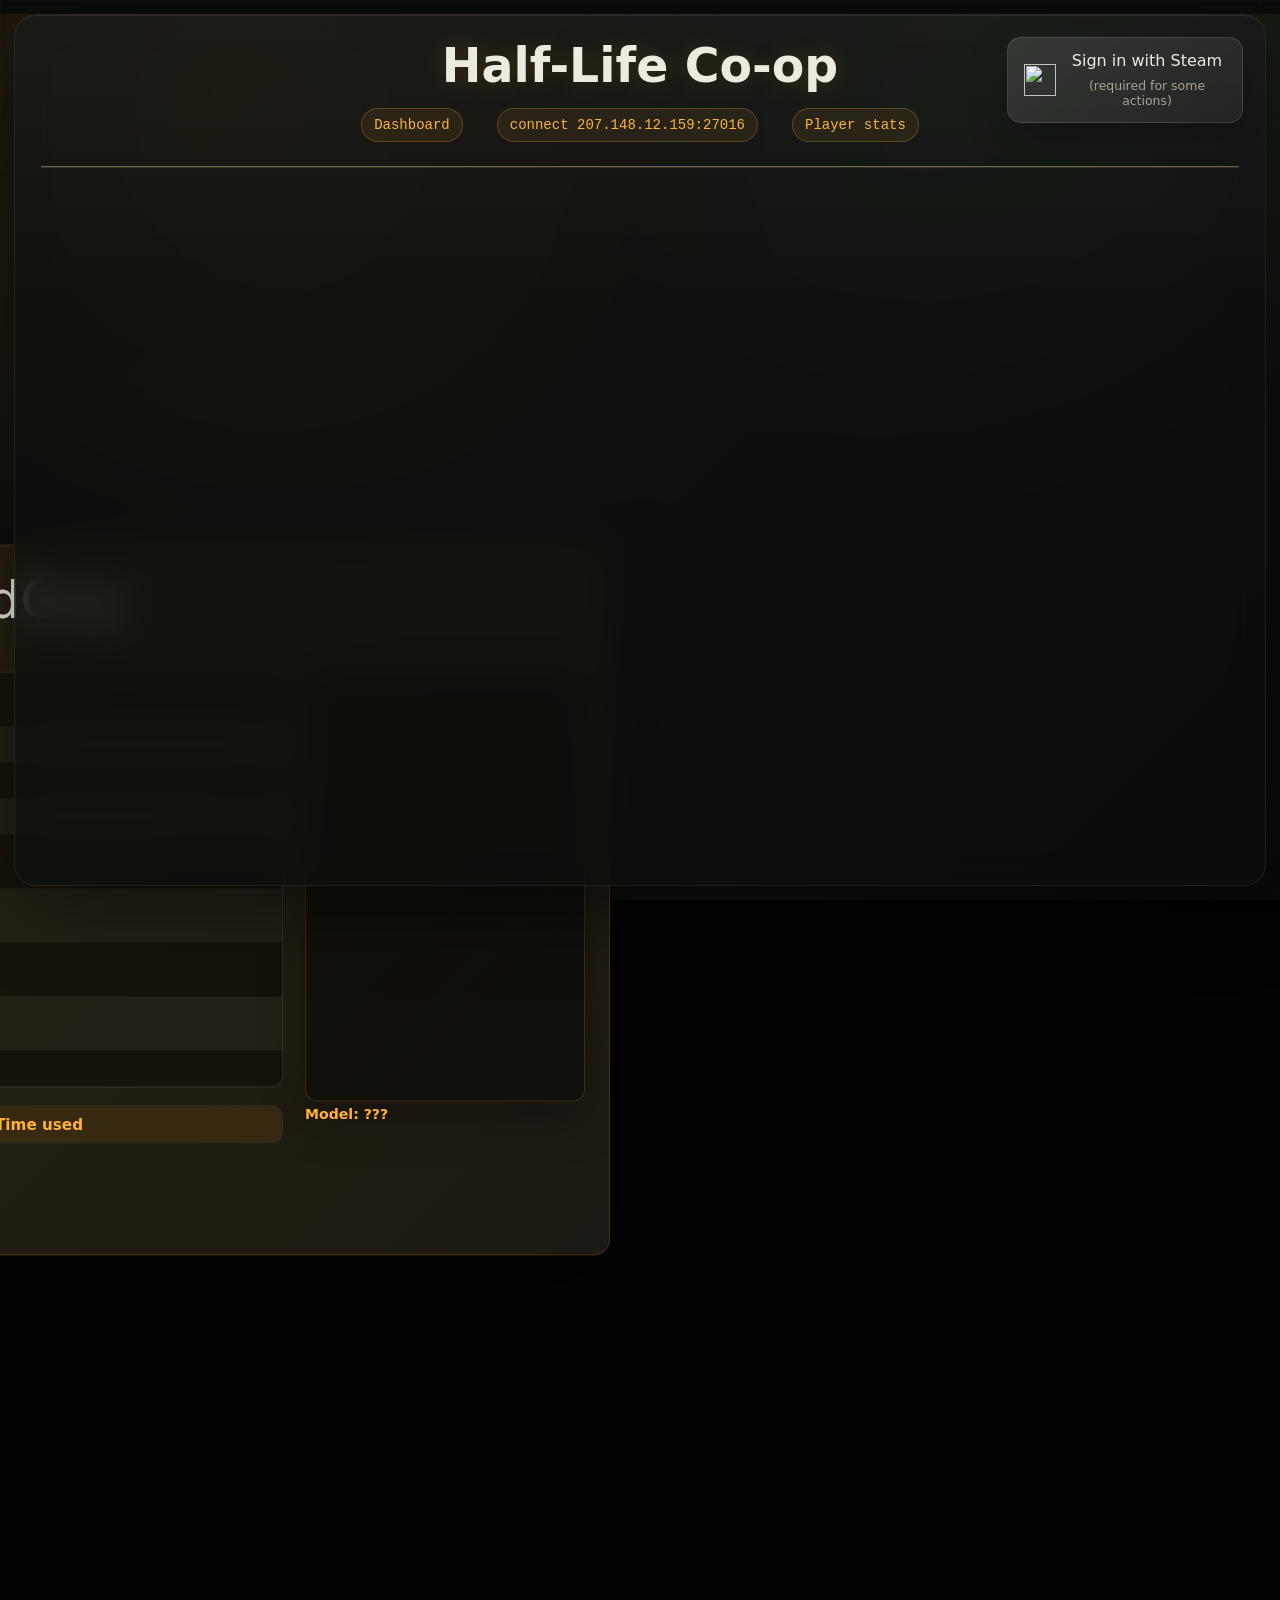
==== index.html @ 3326bbd5 "first commit" ====
<!DOCTYPE html>
<html>
	<head>
		<meta name="viewport" content="width=device-width, initial-scale=1.0">
		<link rel="shortcut icon" type="image/x-icon" href="icon/favicon.ico">
		<script type="text/javascript" src="shared.js"></script>
		<script type="text/javascript" src="mock-data.js"></script>
		<script type="text/javascript" src="hlcoop.js"></script>
		<link rel="stylesheet" href="player_profile.css">
		<style>
			html, body {
				min-height: 100%;
				height: 100%;
			}
			body {
				margin: 0;
				background: #181818;
				font-family: "Trebuchet MS", Trebuchet, Tahoma, Arial, Helvetica, sans-serif;
				color: #ddd;
			}
			
			#server_name {
				margin: 0 0;
				padding: 10px 0 0 0;
				text-align: center;
				height: 40px;
			}
			#server_link_container {
				text-align: center;
			}
			.server_link {
				display: inline-block;
				margin: 0 10px;
				color: #FFAA00;
				font-family: monospace;
				font-size: 14px;
				text-decoration: none;
			}
			.server_link:hover {
				text-decoration: underline;
			}
			.server_link:visited {
				color: #FFAA00;
			}
			
			#player_list_container {
				width: 450px;
				margin: 0 auto;
				float: left;
				display: flex;
				flex-direction: column;
				height: 100%;
			}
			#player_list_content, #chat_content {
				display: flex;
				flex-direction: column;
				position: relative;
			}
			#player_list_content {
				flex: 0 0 auto; /* no flex, always full height */
			}
			#chat_content {
				flex: 1 1 auto;
				min-height: 0;
			}
			#player_list_container > h2 {
				flex: 0;
			}
			#player_list_spacer {
				height: 22px; /* because the header is absolute positioned */
			}
			#player_table_container {
				overflow-y: auto;
				max-height: 400px;
			}
			#content-container {
				height: calc(100% - 100px);
			}
			
			#content.wide #content-container {
				display: flex;
				flex-direction: row;
			}
			#content.wide #content-container #player_list_container {
				flex: 2 2 900px;
				max-width: 1000px;
			}
			#content.wide #content-container #map_list_container {
				flex: 1 1 550px;
			}
			#content.wide #player_list_container {
				flex: 1;
				margin: 0 auto;
				float: left;
				display: flex;
				flex-direction: row-reverse;
			}
			#content.wide .list_header_container {
				display: none;
			}
			#content.wide #player_list_container > #player_list_content {
				width: 450px;
			}
			#content.wide #player_table_container {
				height: 100%;
				max-height: none;
				background: none;
			}
			#content.wide #player_list_container > #chat_content {
				padding-right: 10px;
			}
			#content.wide #chat_box {
				margin-top: 0;
			}
			#content.wide #player_list_container > h2 {
				flex: 0;
			}
			.ptable_header {
				padding-left: 10px;
				padding-bottom: 5px;
				display: none;
			}
			.webtable_header {
				margin-top: 30px;
			}
			#player_list2 {
				display: none;
				margin-top: 0px;
			}
			#content.wide #player_list2, #content.wide .ptable_header {
				display: block;
			}
			
			#content.compact #player_list_container {
				width: 100%;
				padding-bottom: 50px;
			}
			#content.compact #player_list_content {
				margin: 0 auto;
			}
			#content.compact #map_list_container {
				width: 100%;
				padding-bottom: 10px;
			}
			#content.compact #active_maps {
				padding-bottom: 15px;
			}
			
			#content.hide_maps #map_list_container {
				width: 0px;
				flex: 0 !important;
				padding: 0;
				display: none;
			}
			#content.hide_maps #active_maps, #content.wide #active_maps {
				position: absolute;
				left: -5px;
				top: -205px;
				min-width: 460px;
			}
			#content.hide_maps #next_map_container, #content.wide #next_map_container {
				margin-left: 11px;
			}
			#content.hide_maps #player_list_content, #content.wide #player_list_content {
				margin-top: 205px;
			}
			#content.hide_maps.compact #player_list_content {
				margin: 205px auto 0 auto;
			}
			#content.wide #map_list_container {
				margin-left: 10px;
			}
			#content.wide #upcoming_maps_header {
				padding-top: 0px;
				margin-top: 0px;
			}
			#show_maps_button {
				display: none;
			}
			#content.hide_maps #show_maps_button {
				display: inline-block;
				margin: 0 auto 5px auto;
			}
			#content.hide_maps #content-container #player_list_container {
				max-width: 1100px !important;
			}
			#content.hide_maps.compact #active_maps {
				position: relative;
				top: 0;
			}
			#content.hide_maps.compact #player_list_content {
				margin-top: 0px;
			}
			
			.player_list {
				width: 100%;
				border-collapse: collapse;
				font-family: "Trebuchet MS", Trebuchet, Tahoma, Arial, Helvetica, sans-serif;
				font-size: 12px;
				display: block;
				position: relative;
			}
			.player_list th {
				background: #2e1f00;
				height: 20px;
			}
			.player_list td:first-child, .player_list th:first-child {
				width: 215px;
				padding-left: 10px;
			}
			.player_list td:nth-child(2), .player_list th:nth-child(2) {
				width: 50px;
			}
			.player_list td:nth-child(3), .player_list th:nth-child(3) {
				width: 50px;
			}
			.player_list td:nth-child(4), .player_list th:nth-child(4) {
				width: 50px;
			}
			.player_list td:nth-child(5), .player_list th:nth-child(5) {
				width: 40px;
			}
			.player_list td:nth-child(6), .player_list th:nth-child(6) {
				width: 24px;
			}
			.player_list td:nth-child(7), .player_list th:nth-child(7) {
				width: 60px;
			}
			.player_list td:nth-child(8), .player_list th:nth-child(8) {
				width: 70px;
			}
			.player_list td:nth-child(9), .player_list th:nth-child(9) {
				width: 88px;
			}
			.player_list td:nth-child(10), .player_list th:nth-child(10) {
				width: 111px;
			}
			.player_list td:nth-child(11), .player_list th:nth-child(11) {
				width: 111px;
			}
			.player_list th {
				text-align: left;
			}
			.player_list tr:nth-child(odd) {
				background: #111;
			}
			.player_list tr:nth-child(even) {
				background: #222;
			}
			.player_list td {
				height: 20px;
			}
			.player_list div {
				text-decoration: none;
				color: #99CCFF;
				overflow: hidden;
				text-overflow: ellipsis;
				max-width: 190px;
				display: inline-block;
				cursor: pointer;
				min-width: 5px;
				text-wrap: nowrap;
			}
			.chat_message div:hover {
				color: #D2E6FB;
			}
			.player_list div.bad_guy {
				color: #FF3F3F;
			}
			.player_list div:hover {
				color: #D2E6FB;
			}
			.player_list div.bad_guy:hover {
				color: #FF9090;
			}
			.player_list tbody {
				overflow-y: auto;
				overflow-x: hidden;
				height: 100%;
			}
			.player_list .alive {
				color: #0d0;
			}
			.player_list .dead {
				color: red;
			}
			.player_list .spec {
				color: #aaa;
			}
			.player_list .longidle {
				color: #a0f;
			}
			.player_list .idle {
				color: #f80;
			}
			.player_list .shortidle {
				color: #ff0;
			}
			.player_list td:nth-child(7), .player_list th:nth-child(7),
			.player_list td:nth-child(8), .player_list th:nth-child(8),
			.player_list td:nth-child(9), .player_list th:nth-child(9),
			.player_list td:nth-child(10), .player_list th:nth-child(10),
			.player_list td:nth-child(11), .player_list th:nth-child(11) {
				display: none;
			}
			.player_list.stat_view td:nth-child(2), .player_list.stat_view th:nth-child(2),
			.player_list.stat_view td:nth-child(3), .player_list.stat_view th:nth-child(3),
			.player_list.stat_view td:nth-child(4), .player_list.stat_view th:nth-child(4),
			.player_list.stat_view td:nth-child(5), .player_list.stat_view th:nth-child(5),
			.player_list.stat_view td:nth-child(6), .player_list.stat_view th:nth-child(6) {
				display: none;
			}
			.player_list.stat_view td:nth-child(7), .player_list.stat_view th:nth-child(7),
			.player_list.stat_view td:nth-child(8), .player_list.stat_view th:nth-child(8),
			.player_list.stat_view td:nth-child(9), .player_list.stat_view th:nth-child(9) {
				display: table-cell;
			}
			.player_list.web_users td:nth-child(2), .player_list.web_users th:nth-child(2),
			.player_list.web_users td:nth-child(3), .player_list.web_users th:nth-child(3),
			.player_list.web_users td:nth-child(4), .player_list.web_users th:nth-child(4),
			.player_list.web_users td:nth-child(6), .player_list.web_users th:nth-child(6),
			.player_list.web_users td:nth-child(5), .player_list.web_users th:nth-child(5) {
				display: none;
			}
			.player_list.web_users td:nth-child(10), .player_list.web_users th:nth-child(10),
			.player_list.web_users td:nth-child(11), .player_list.web_users th:nth-child(11) {
				display: table-cell;
			}
			.player_list.web_users_names div {
				color: #99FF99;
			}
			.player_list.web_users_names div:hover {
				color: #BAEEBA;
			}
			.player_list.web_users_names div.anon {
				color: #aaa;
				cursor: initial;
			}
			.player_list .client_icon {
				height: 17px;
			}
			
			
			h2 {
				text-align: center;
				margin: 10px 0;
				font-size: 20px;
			}
			
			#content {
				padding: 0 10px;
				height: 100%;
			}
			#active_maps {
				min-width: 500px;
				width: 100%;
				display: inline-block;
				text-align: center;
				flex: 0;
			}
			#current_map_container, #next_map_container, #next_map_arrow {
				display: inline-block;
				position: relative;
			}
			#current_map_container h2, #next_map_container h2 {
				font-size: 16px;
				margin-top: 1px;
			}
			#next_map_container {
				margin-left: 20px;
			}
			#upcoming_maps_grid {
				overflow-y: auto;
				background: #000;
				position: relative;
				z-index: 1;
				height: 100%;
			}
			#next_map_arrow div {
				margin: 90px 5px 0px 5px;
			}
			
			#map_list_container {
				margin: 0 auto;
				width: calc(100% - 470px);
				float: right;
				display: flex;
				flex-direction: column;
				height: 100%;
				position: relative;
			}
			.map_container {
				display: inline-block;
				text-align: left;
				vertical-align: top;
				width: 220px;
				height: 163px;
				text-align: center;
				background: #111;
				border: 1px solid #a80;
				position: relative;
				z-index: auto;
			}
			#content.wide .map_container, #content.hide_maps .map_container {
				width: 215px;
				height: 159px;
			}
			.map_container img {
				border-top: 1px solid #a80;
			}
			.map_container.liked {
				filter: drop-shadow(0px 0px 4px #0f0);
			}
			.map_container.favorited {
				filter: drop-shadow(0px 0px 4px #0ff);
			}
			.map_container.disliked {
				filter: drop-shadow(0px 0px 4px #f00);
			}
			.map_container.liked.disliked {
				filter: drop-shadow(0px 0px 4px #f80);
			}
			.map_container.new:after {
				content: '';
				position: absolute;
				top: 2px;
				left: 4px;
				right: 4px;
				bottom: 2px;
				background: linear-gradient(
					90deg,
					violet, red, orange, yellow, green, blue, indigo,
					violet, red, orange, yellow, green, blue, indigo,
					violet, red, orange, yellow, green, blue, indigo,
					violet, red, orange, yellow, green, blue, indigo,
					violet
				);
				filter: blur(1px);
				z-index: -1;
				transform: scale(1.1);
				pointer-events: none;
				background-size: 200%;
			}
			.map_container.new:hover::after {
				animation: scroll-gradient 2s linear infinite;
			}
			@keyframes scroll-gradient {
				0%   { background-position: 0%   50%; }
				100% { background-position: 100% 50%; }
			}
			
			.map_title {
				font-size: 16px;
				font-weight: bold;
				color: #FFAA00;
				overflow: hidden;
				text-overflow: ellipsis;
				width: 100%;
				display: inline-block;
				white-space: nowrap;
			}
			.map_image {
				max-width:100%;
				max-height:100%;
				width: 100%;
				height: 140px;
			}
			#content.wide .map_image, #content.hide_maps .map_image {
				height: 136px;
			}
			.map_tags {
				font-size: 12px;
			}
			
			.like_button, .dislike_button, .fav_button {
				width: 40px;
				height: 48px;
				color: white;
				position: absolute;
				bottom: 2px;
				font-size: 32px;
				border: none !important;
				opacity: 0.0;
				z-index: 2;
			}
			.map_container:hover .like_button, .map_container:hover .dislike_button, .map_container:hover .fav_button {
				opacity: 0.4;
			}
			.map_container:hover .like_button:hover, .map_container:hover .dislike_button:hover , .map_container:hover .fav_button:hover {
				opacity: 1.0;
			}
			.like_button.own_rating, .dislike_button.own_rating, .fav_button.own_rating,
			.map_container:hover .like_button.own_rating, .map_container:hover .dislike_button.own_rating, .map_container:hover .fav_button.own_rating  {
				opacity: 1.0;
			}
			.like_button.own_rating:hover, .dislike_button.own_rating:hover,
			.map_container:hover .like_button.own_rating:hover, .map_container:hover .dislike_button.own_rating:hover , .map_container:hover .fav_button.own_rating:hover {
				opacity: 0.6;
			}
			.like_button {
				right: 0;
			}
			.fav_button {
				left: 50%;
				transform: translate(-50%, 0);
			}
			.dislike_button {
				left: 0;
			}
			#upcoming_maps .like_button, #upcoming_maps .dislike_button, #upcoming_maps .fav_button {
				width: 30px;
				height: 32px;
			}
			
			#upcoming_maps_header {
				padding-top: 20px;
				clear: both;
			}
			#upcoming_maps {
				flex: 1;
				overflow: auto;
				position: relative;
			}
			#upcoming_maps .map_title {
				font-size: 12px;
			}
			#upcoming_maps .map_title.longtext {
				font-size: 10px;
			}
			#content.empty_server .map_container.upcoming {
				display: none;
			}
			#content #upcoming_maps .map_container {
				width: 140px;
				height: 108px;
				margin: 6px;
			}
			#content #upcoming_maps .map_image {
				height: 89px;
			}
			#upcoming_maps .map_container{
				display: none;
			}
			#upcoming_maps .map_container.filtered {
				display: none !important;
			}
			#upcoming_maps .map_container.filter_wrong_opinion {
				display: none !important;
			}
			#upcoming_maps .map_container.upcoming {
				display: inline-block;
			}
			#upcoming_maps.all_maps .map_container {
				display: inline-block;
			}
			#empty_notice {
				position: absolute;
				top: 50%;
				z-index: 1;
				margin: 0 auto;
				font-size: 24px;
				color: #555;
				width: 100%;
				text-align: center;
				padding: 0 20px;
				box-sizing: border-box;
			}

			#send_message_container {
				padding: 0px 0;
				background: black;
				position: relative;
			}
			#send_message {
				background: black;
				width: 100%;
				box-sizing: border-box;
				font-size: 16px;
				color: #ddd;
			}
			#cooldown-text {
				background: black;
				box-sizing: border-box;
				font-size: 16px;
				color: red;
				text-align: center;
				position: absolute;
				top: 2px;
				right: 2px;
				padding: 0 10px;
				pointer-events: none;
			}
			
			#filter_maps_container {
				padding: 0px 0;
				background: black;
				border-top: 1px solid #888;
			}
			#maps_filter {
				font-size: 16px;
				background: black;
				color: #ddd;
			}
			
			#chat_header {
				padding-top: 20px;
			}
			#chat_box {
				background: black;
				width: 100%;
				color: #fa0;
				overflow-y: scroll;
				font-size: 13px;
				flex: 1;
				overflow: auto; 
				margin-top: 20px;
				padding-bottom: 5px;
			}
			.chat_message .player_name {
				text-decoration: none;
				color: #99CCFF;
				cursor: pointer;
				min-width: 5px;
				min-height: 5px;
				display: inline-block;
			}
			.chat_message .player_name.web_chat {
				color: #99FF99;
			}
			.chat_message .player_name:hover {
				color: #D2E6FB;
			}
			.chat_message .player_name.bad_guy {
				color: #FF3F3F;
			}
			.chat_message .player_name.bad_guy:hover {
				color: #FF9090;
			}
			.chat_message .hud_msg {
				color: #c17aff;
			}
			.chat_message {
				overflow-wrap: break-word;
				padding: 1px 5px;
				display:block;
			}
			.chat_time {
				font-family: monospace;
				color: #888;
				cursor: default;
			}
			.chat_time:hover {
				color: #bbb;
			}
			
			#login_but {
				display: inline-block;
				padding: 10px 0;
				background: #444;
				position: absolute;
				top: 10px;
				right: 20px;
				border-radius: 4px;
				cursor: pointer;
				color: #fff;
				text-decoration: none;
				width: 200px;
				text-align: center;
			}
			#login_but:hover {
				background: #555;
			}
			#login_but div {
				display: inline-block;
			}
			#login_but img {
				width: 20px;
				vertical-align: middle;
			}
			#login_text {
				max-width: 160px;
				overflow: hidden;
				text-overflow: ellipsis;
				vertical-align: middle;
			}
			#login_subtext {
				display: inline-block;
				font-size: 12px;
				text-align: center;
				width: 100%;
			}
			.red {
				color: red;
			}
			
			.hidden {
				visibility: hidden;
			}
			.superhidden {
				display: none;
			}
			.tooltip {
				font-size: 12px;
				vertical-align: top;
				color: #FFAA00;
				cursor: help;
			}
			.green {
				color: #0d0;
			}
			.cyan {
				color: #0dd;
			}
			.red {
				color: red;
			}
			
			.popup {
				display: none;
				position: fixed;
				top: 0;
				left: 0;
				width: 100%;
				height: 100%;
				background-color: rgba(0, 0, 0, 0.5);
				justify-content: center;
				align-items: center;
				z-index: 10;
			}
			.popup-content {
				padding: 20px;
				border-radius: 5px;
				background: #222;
				color: #fa0;
				max-width: 500px;
				text-align: center;
			}
			.popup-text {
				text-align: initial;
			}
			.close {
				text-align: center;
				font-size: 20px;
				cursor: pointer;
				display: inline-block;
				padding: 5px 40px;
				border-radius: 5px;
				background: #000;
			}
			.close:hover {
				background: #111;
				color: white;
			}
			.command-text {
				background: black;
				font-family: monospace;
				padding: 0px 3px;
			}
			
			.rank {
				height: 16px;
				margin-left: 5px;
				cursor: help;
			}
			.cnflag {
				height: 12px;
				margin-right: 5px;
				cursor: pointer;
			}
			
			#map_timer {
				position: absolute;
				bottom: 0;
				left: 0;
				text-decoration: none;
				color white;
				background: black;
				font-family: monospace;
				font-size: 14px;
				color: #ddd;
				padding: 0 5px;
			}
			
			#client_counter_container {
				position: absolute;
				bottom: 0;
				right: 0;
				font-size: 11px;
			}
			
			.list_header_container {
				text-align: left;
				position: relative;
				margin: 0;
			}
			.list_header {
				display: inline-block;
				padding: 5px 10px;
				background: #333;
				border-top-left-radius: 10px;
				border-top-right-radius: 10px;
				float: left;
				cursor: pointer;
				margin-right: 5px;
				font-size: 16px;
			}
			#pcount_header:hover {
				background: #2c3b4a;
			}
			#pcount_header.selected {
				background: #476079;
			}
			#wcount_header:hover {
				background: #243E24;
			}
			#wcount_header.selected {
				background: #3E683E;
			}
			#pcount, #wcount {
				font-family: monospace;
			}
		</style>
		<link rel="stylesheet" href="hlcoop-modern.css">
		<title id="tab_title">Half-Life Co-op</title>
	</head>

	<body>
		<div id="content">
			<h1 id="server_name">Half-Life Co-op</h1>
			<div id="server_link_container">
				<a class="server_link" href="/hlcoop_web/">Dashboard</a>
				<a class="server_link" target="_blank" href="steam://connect/207.148.12.159:27016">connect 207.148.12.159:27016</a>
				<a class="server_link" href="stats.html">Player stats</a>
			</div>
			<a id="login_but" class="">
				<img id="login_icon" src="icon/steam_icon_logo.svg"/>
				<div id="login_text">Sign in with Steam</div>
				<br/>
				<div id="login_subtext">(required for some actions)</div>
			</a>
			
			<hr>
		
			<div id="content-container" class="hidden">
				<div id="player_list_container">
					<div id="player_list_content">
						<button id="show_maps_button">Show upcoming maps</button>
						<h2 class="list_header_container">
							<div id="pcount_header" class="list_header selected">Players (<span class="pcount">?</span>)</div>
							<div id="wcount_header" class="list_header">Web Clients (<span class="wcount">?</span>)</div>
						</h2>
						<div id="player_table_container">
							<div class="ptable_header">Players (<span class="pcount">?</span>)</div>
							<table id="player_list1" class="player_list">
								<thead>
									<th title="Player's in-game name">Player name</th>
									<th title="Player's in-game status">Status</th>
									<th title="Points awarded for damage dealt in the current map">Score</th>
									<th title="The number of times the player has died in the current map">Deaths</th>
									<th title="Player's latency to the server">Ping</th>
									<th title="Player's game client">CL</th>
									<th title="Player's opinion of the selected map">Opinion</th>
									<th title="Last time this player played the selected map">Last play</th>
									<th title="Total number of times the player played the selected map">Total plays</th>
									<th title="Total time spent on the server">Total time</th>
									<th title="Time spent on the server in the past 2 weeks">Recent time</th>
								</thead>
								<tbody></tbody>
							</table>
							<div class="ptable_header webtable_header">Web Clients (<span class="wcount">?</span>)</div>
						</div>
					</div>
					<!--<div id="player_list">test stuff</div>-->
					<div id="chat_content">
						<div id="chat_box"></div>
						<div id="send_message_container">
							<input id="send_message" type="text" placeholder="Send message..." maxlength="123" title="Type here and press Enter to send a chat message to the server">
							<div id="cooldown-text" class="hidden">Wait <span id="cooldown-timer">X</span> seconds</div>
						</div>
					</div>
				</div>
				
				<div id="map_list_container">
					<div id="active_maps">
						<div id="current_map_container">
							<h2>Current map<span id="series_counter"></span></h2>
							<a id="current_map" class="map_container" href="" target="_blank">
								<span class="map_title"></span>
								<img class="map_image" src="">
								<img class="like_button" src="icon/thumbs_up.png"/>
								<img class="fav_button" src="icon/favorite.png"/>
								<img class="dislike_button" src="icon/thumbs_down.png"/>
								<div id="map_timer"></div>
							</a>
						</div>
						<div id="next_map_container">
							<h2>Next map <span class="tooltip" title="This is not guaranteed to be the next map. The next map changes every time a player joins the server. The next map is chosen randomly from the &quot;Upcoming maps&quot; pool.

Rejoining the server on the same map does not randomize the next map. This prevents players from constantly rejoining to try and get a &quot;better&quot; next map.">(?)</span></h2></h2>
							<a id="next_map" class="map_container" href="" target="_blank">
								<span class="map_title"></span>
								<img class="map_image" src="">
								<img class="like_button" src="icon/thumbs_up.png"/>
								<img class="fav_button" src="icon/favorite.png"/>
								<img class="dislike_button" src="icon/thumbs_down.png"/>
							</a>
						</div>
					</div>
					<h2 id="upcoming_maps_header"><span id="upcoming_title">Upcoming maps</span> (<span id="upcoming_maps_count">?</span>) <span class="tooltip" title="Maps displayed here depend on who is currently in the server. A new player joining may cause this map list to change completely.

The server tries to pick maps that haven't been played in the longest time. Every map should feel fresh and no one should have to replay the same map for another month or so. Map ratings determine selection order after the upcoming maps pool is filled.

You must play at least 50% of a map or 3 minutes of it (whichever is lesser) for it to count as played. Play enough of the map if you don't want to see it for a longer time. A negative map rating will not reduce its chance of showing up in the upcoming map pool. However, disliked maps are removed from the pool if 67% of players dislike them (these players would probably RTV the map anyway).

The algorithm for picking upcoming maps is as follows:
1) All maps start as potential candidates.
2) Exclude maps that 67% of players in the server dislike.
3) Exclude maps played by anyone in the server within the last X days, starting with X=1.
4) Select the largest X that results in at least ~8 maps.

More than 8 maps will be shown in cases where the current players haven't played every map on the server, when combining their play stats. For example, if there are 500 maps on the server, and the current players have only played 100 of them, then 400 maps will be displayed here.

Map highlights represent map ratings and priority for random selection:
Rainbow light = New or never played map. Top priority. Always played first.
Green light = Positive ratings. High priority. Played after new maps.
Orange light = Mixed ratings. Normal priority. Selected if no rainbow/green maps exist.
No light = No ratings. Normal priority.
Red light = Negative ratings. Low priority. Selected only if all other maps are red.">(?)</span></h2>
					<div id="upcoming_maps">
						<div id="upcoming_maps_grid"></div>
						<div id="empty_notice">
							Upcoming maps are not known until someone joins the server
						</div>
					</div>
					<div id="filter_maps_container">
						<input id="maps_filter" type="text" placeholder="Search..." onchange = "filter_maps();" onkeypress="this.onchange();" onpaste="this.onchange();" oninput="this.onchange();" title="Filter maps by name">
						<select id="map-filter-type">
							<option value="opt-upcoming">Upcoming maps</option>
							<option value="opt-all">All maps</option>
							<option value="opt-my-favorited">Your favorited maps</option>
							<option value="opt-my-liked">Your liked maps</option>
							<option value="opt-my-disliked">Your disliked maps</option>
						</select>
						<button id="hide_maps_button">Hide maps</button>
						<input type="checkbox" id="hide_maps_cb" class="hidden"/>
					</div>
				</div>
			</div>
		</div>
		
		<div id="player_profile"></div>
		
		<div id="popup" class="popup">
			<div class="popup-content">
				<p id="popup-text-no-rate" class="popup-text">
					Sign in with Steam so the server can link ratings to your Steam ID.
					<br><br>
					If you don't want to do that, use the <span class="command-text">.rate</span> command in-game. You can pass a map name to rate a map other than the current one. For example, <span class="command-text">.rate ascii_art2</span> will bring up a rating menu for ascii_art2.
				</p>
				<p id="popup-text-no-chat" class="popup-text">
					Sign in with Steam to send chat messages.
				</p>
				<p id="popup-text-banned" class="popup-text">
					You are banned from the server and cannot sign in.
				</p>
				<p id="popup-text-steam-error" class="popup-text">
					A problem occured while trying to communicate with Steam.
					<br><br>
					Error code: <span id="popup-error-code">0</span>
				</p>
				<p id="popup-text-too-new" class="popup-text">
					You haven't played on the server long enough to use the web chat. Try again when you have at least 8 hours played.
					<br><br>
					You can check your hours by mousing over your name in the player list when connected to the server.
				</p>
				<p id="popup-text-rate-limit" class="popup-text">
					You are sending messages too fast. The last message was not sent.
				</p>
				<p id="popup-text-server-full" class="popup-text">
					The web server is full. Try again later.
				</p>
				<p id="popup-text-max-conn" class="popup-text">
					Too many connections from your IP address. Close unused browser tabs.
				</p>
				<p id="popup-text-ip-err" class="popup-text">
					Something is wrong with your IP address!?
				</p>
				<p id="popup-text-bad-version" class="popup-text">
					Your web app is out-of-date. Refresh the page to update. You may need to hard refresh to clear the cache.
					<br><br>
					Your app version is <span class="command-text" id="web-version-local">?</span> and the server expects <span class="command-text" id="web-version-server">?</span>
				</p>
				<div class="close" id="closePopup">OK</div>
			</div>
		</div>
	</body>
</html>
---- hlcoop-modern.css ----
:root {
	--hl-bg: #0b0d0b;
	--hl-panel: rgba(18, 20, 18, 0.9);
	--hl-panel-soft: rgba(28, 30, 26, 0.78);
	--hl-line: rgba(255, 177, 58, 0.22);
	--hl-line-cold: rgba(159, 255, 128, 0.18);
	--hl-text: #ece9df;
	--hl-muted: #a6a093;
	--hl-orange: #ffb13a;
	--hl-orange-strong: #ff8c1a;
	--hl-green: #78ff6d;
	--hl-blue: #94c8ff;
	--hl-red: #ff6464;
	--hl-shadow: 0 24px 80px rgba(0, 0, 0, 0.45);
	--hl-radius: 16px;
	color-scheme: dark;
}

* {
	box-sizing: border-box;
}

html,
body {
	min-height: 100%;
	width: 100%;
	background: var(--hl-bg) !important;
	color: var(--hl-text);
	font-family: "Inter", "Segoe UI", system-ui, -apple-system, BlinkMacSystemFont, sans-serif !important;
	letter-spacing: 0 !important;
}

body {
	margin: 0 !important;
	background:
		radial-gradient(circle at 18% 8%, rgba(255, 140, 26, 0.14), transparent 32rem),
		radial-gradient(circle at 78% 4%, rgba(112, 255, 96, 0.08), transparent 28rem),
		linear-gradient(135deg, #0c0d0a 0%, #151712 48%, #080908 100%) !important;
	overflow-x: hidden;
}

body::before {
	content: "";
	position: fixed;
	inset: 0;
	pointer-events: none;
	background:
		linear-gradient(rgba(255, 255, 255, 0.025) 1px, transparent 1px),
		linear-gradient(90deg, rgba(255, 255, 255, 0.018) 1px, transparent 1px);
	background-size: 42px 42px;
	mask-image: linear-gradient(to bottom, rgba(0, 0, 0, 0.6), transparent 78%);
	z-index: 0;
}

a {
	color: var(--hl-blue);
	text-decoration-thickness: 1px;
	text-underline-offset: 3px;
}

button,
input,
select {
	font: inherit;
}

#content {
	position: relative;
	z-index: 1;
	display: block !important;
	width: auto !important;
	max-width: none !important;
	min-width: 0 !important;
	height: auto !important;
	min-height: calc(100vh - 28px);
	margin: 14px !important;
	padding: clamp(16px, 2vw, 28px) !important;
	background: rgba(13, 15, 13, 0.72) !important;
	border: 1px solid rgba(255, 255, 255, 0.08) !important;
	border-radius: 22px !important;
	box-shadow: var(--hl-shadow), inset 0 1px rgba(255, 255, 255, 0.08) !important;
	backdrop-filter: blur(18px);
}

#content.compact,
#content.wide,
#content.hide_maps {
	width: auto !important;
	max-width: none !important;
	height: auto !important;
}

#content.compact #player_list_container,
#content.compact #player_list_content,
#content.compact #map_list_container,
#content.compact #active_maps,
#content.hide_maps #active_maps,
#content.wide #active_maps {
	position: static !important;
	top: auto !important;
	left: auto !important;
	width: 100% !important;
	max-width: none !important;
	min-width: 0 !important;
	margin: 0 !important;
}

#content::after {
	content: "";
	position: absolute;
	inset: 0;
	border-radius: inherit;
	pointer-events: none;
	background: linear-gradient(180deg, rgba(255, 255, 255, 0.045), transparent 18rem);
}

h1#server_name {
	margin: 0 0 18px !important;
	color: var(--hl-text) !important;
	font-size: clamp(2.35rem, 3.7vw, 4.35rem) !important;
	font-weight: 800 !important;
	line-height: 1.05 !important;
	text-align: center !important;
	text-shadow: 0 0 28px rgba(255, 177, 58, 0.18) !important;
	height: auto !important;
	padding: 0 !important;
}

#content > hr {
	clear: both;
	margin: 24px 0 22px !important;
	border: 0 !important;
	border-top: 1px solid rgba(255, 255, 255, 0.34) !important;
	box-shadow: 0 1px rgba(255, 177, 58, 0.16);
}

#server_link_container {
	display: flex !important;
	align-items: center;
	justify-content: center;
	flex-wrap: wrap;
	gap: 14px;
	margin: 0 auto 22px !important;
	color: var(--hl-orange) !important;
	font-family: ui-monospace, "SFMono-Regular", Menlo, Consolas, monospace !important;
	font-size: clamp(0.92rem, 1.3vw, 1.25rem) !important;
}

.server_link {
	color: var(--hl-orange) !important;
	padding: 8px 12px;
	border: 1px solid rgba(255, 177, 58, 0.24);
	border-radius: 999px;
	background: rgba(255, 177, 58, 0.08);
	text-decoration: none !important;
	transition: 160ms ease;
}

.server_link:hover {
	border-color: rgba(255, 177, 58, 0.55);
	background: rgba(255, 177, 58, 0.14);
	color: #ffd28b !important;
}

#login_but {
	top: 22px !important;
	right: 22px !important;
	display: grid !important;
	grid-template-columns: auto 1fr;
	gap: 8px 12px;
	align-items: center;
	min-width: 236px;
	padding: 14px 16px !important;
	background: linear-gradient(135deg, rgba(255, 255, 255, 0.12), rgba(255, 255, 255, 0.055)) !important;
	border: 1px solid rgba(255, 255, 255, 0.12) !important;
	border-radius: 14px !important;
	box-shadow: 0 14px 38px rgba(0, 0, 0, 0.3);
	transition: transform 160ms ease, border-color 160ms ease;
}

#login_but:hover {
	transform: translateY(-1px);
	border-color: rgba(255, 177, 58, 0.45) !important;
}

#login_icon {
	width: 32px !important;
	height: 32px !important;
	grid-row: span 2;
}

#login_but br {
	display: none !important;
}

#login_text {
	color: var(--hl-text) !important;
	font-size: 1rem !important;
	line-height: 1.1;
	white-space: nowrap;
	overflow: hidden;
	text-overflow: ellipsis;
}

#login_subtext {
	color: var(--hl-muted) !important;
	font-size: 0.78rem !important;
	margin-left: 0 !important;
}

#content-container {
	display: grid !important;
	grid-template-columns: minmax(520px, 0.9fr) minmax(680px, 1.1fr);
	grid-template-areas:
		"chat maps"
		"chat players";
	gap: clamp(18px, 2vw, 26px);
	align-items: stretch;
	border-top: 0 !important;
	padding-top: 0 !important;
	height: auto !important;
}

#player_list_container,
#player_list_content,
#chat_content,
#map_list_container,
#player_list_container,
#player_table_container,
#upcoming_maps,
#popup .content,
#player_profile .content {
	background: var(--hl-panel) !important;
	border: 1px solid rgba(255, 177, 58, 0.14) !important;
	border-radius: var(--hl-radius) !important;
	box-shadow: var(--hl-shadow), inset 0 1px rgba(255, 255, 255, 0.05) !important;
}

#player_list_container,
#content.wide #player_list_container {
	display: contents !important;
	float: none !important;
	width: 100% !important;
	max-width: none !important;
	height: auto !important;
	margin: 0 !important;
	background: transparent !important;
	border: 0 !important;
	box-shadow: none !important;
}

#player_list_content,
#chat_content {
	width: 100% !important;
	margin: 0 !important;
	padding: 0 !important;
	background: var(--hl-panel) !important;
	overflow: hidden;
}

#chat_content {
	grid-area: chat;
	display: flex !important;
	flex-direction: column !important;
	min-width: 0;
	min-height: 0;
}

#player_list_content {
	grid-area: players;
	min-width: 0;
	padding: 16px !important;
}

#player_table_container table {
	width: 100% !important;
	min-width: 0 !important;
	table-layout: fixed !important;
}

#player_table_container .player_list {
	display: table !important;
	position: static !important;
}

#player_table_container #player_list2 {
	display: none !important;
}

#player_table_container .player_list thead {
	display: table-header-group !important;
}

#player_table_container .player_list tbody {
	display: table-row-group !important;
	height: auto !important;
	overflow: visible !important;
}

#player_table_container .player_list tr {
	display: table-row !important;
}

#player_table_container .player_list th,
#player_table_container .player_list td {
	display: table-cell !important;
}

#player_list1 th:nth-child(1),
#player_list1 td:nth-child(1) {
	width: 34% !important;
}

#player_list1 th:nth-child(2),
#player_list1 td:nth-child(2) {
	width: 17% !important;
}

#player_list1 th:nth-child(3),
#player_list1 td:nth-child(3),
#player_list1 th:nth-child(4),
#player_list1 td:nth-child(4),
#player_list1 th:nth-child(5),
#player_list1 td:nth-child(5),
#player_list1 th:nth-child(6),
#player_list1 td:nth-child(6) {
	width: 10.5% !important;
}

#chat_box {
	flex: 1 1 auto;
	height: auto !important;
	min-height: 500px;
	max-height: none !important;
	padding: 18px 18px 12px !important;
	background: #020302 !important;
	border: 0 !important;
	color: #d7d4ca;
	font-family: ui-monospace, "SFMono-Regular", Menlo, Consolas, monospace !important;
	font-size: 0.95rem !important;
	line-height: 1.55 !important;
	text-shadow: none !important;
}

.chat_message {
	padding: 1px 0;
}

.chat_time {
	color: rgba(236, 233, 223, 0.42) !important;
}

.player_name,
.chat_message .player_name {
	color: var(--hl-blue) !important;
	font-weight: 700;
	cursor: pointer;
}

.chat_text,
.chat_separator,
.server_msg {
	color: var(--hl-orange) !important;
}

.hud_msg {
	color: #bd8cff !important;
}

.green {
	color: var(--hl-green) !important;
}

.red {
	color: var(--hl-red) !important;
}

#send_message {
	flex: 0 0 auto;
	height: 46px !important;
	width: 100% !important;
	padding: 0 16px !important;
	color: var(--hl-text) !important;
	background: rgba(255, 255, 255, 0.055) !important;
	border: 0 !important;
	border-top: 1px solid rgba(255, 255, 255, 0.11) !important;
	outline: none;
	font-family: ui-monospace, "SFMono-Regular", Menlo, Consolas, monospace !important;
}

#send_message:focus {
	box-shadow: inset 0 0 0 1px rgba(255, 177, 58, 0.42);
}

#map_list_container {
	grid-area: maps;
	min-width: 0;
	width: 100% !important;
	margin: 0 !important;
	padding: 18px !important;
	background: var(--hl-panel) !important;
	border: 1px solid rgba(255, 177, 58, 0.14) !important;
	box-shadow: var(--hl-shadow), inset 0 1px rgba(255, 255, 255, 0.05) !important;
}

#active_maps {
	position: static !important;
	display: grid !important;
	grid-template-columns: repeat(2, minmax(0, 1fr));
	gap: 18px !important;
	margin: 0 0 18px !important;
	min-width: 0 !important;
}

#upcoming_maps_header,
#upcoming_maps,
#filter_maps_container {
	display: none !important;
}

.map_label {
	display: block !important;
	margin: 0 0 8px !important;
	color: var(--hl-text) !important;
	font-size: 1rem !important;
	font-weight: 800 !important;
	text-align: left !important;
}

.map_container {
	position: relative !important;
	display: block !important;
	width: 100% !important;
	height: auto !important;
	min-height: 0 !important;
	aspect-ratio: 16 / 10;
	overflow: hidden;
	border: 1px solid rgba(255, 177, 58, 0.32) !important;
	border-radius: 14px !important;
	background: #030403 !important;
	box-shadow: 0 0 0 1px rgba(0, 0, 0, 0.55), 0 20px 42px rgba(0, 0, 0, 0.34) !important;
	transition: transform 160ms ease, border-color 160ms ease, box-shadow 160ms ease;
}

.map_container:hover {
	transform: translateY(-2px);
	border-color: rgba(255, 177, 58, 0.68) !important;
	box-shadow: 0 0 24px rgba(255, 177, 58, 0.12), 0 24px 50px rgba(0, 0, 0, 0.42) !important;
}

.map_title {
	position: absolute !important;
	z-index: 2;
	top: 0;
	left: 0;
	right: 0;
	min-height: 36px;
	padding: 9px 14px !important;
	background: linear-gradient(180deg, rgba(0, 0, 0, 0.9), rgba(0, 0, 0, 0.48)) !important;
	color: var(--hl-orange) !important;
	font-size: 1rem !important;
	font-weight: 850 !important;
	text-align: left !important;
	text-overflow: ellipsis;
	white-space: nowrap;
	overflow: hidden;
}

.map_image {
	width: 100% !important;
	height: 100% !important;
	object-fit: cover !important;
	filter: saturate(0.88) contrast(1.08);
}

.map_container::after {
	content: "";
	position: absolute;
	inset: 0;
	pointer-events: none;
	background: linear-gradient(180deg, transparent 48%, rgba(0, 0, 0, 0.62));
}

.like_button,
.fav_button,
.dislike_button {
	position: absolute !important;
	z-index: 4 !important;
	top: auto !important;
	right: auto !important;
	bottom: 10px !important;
	width: 28px !important;
	height: 28px !important;
	padding: 5px;
	background: rgba(0, 0, 0, 0.56);
	border: 1px solid rgba(255, 255, 255, 0.14);
	border-radius: 8px;
	opacity: 0 !important;
	transform: none !important;
	object-fit: contain !important;
	transition: opacity 140ms ease, background 140ms ease, transform 140ms ease;
}

.like_button {
	right: 82px !important;
	left: auto !important;
}

.fav_button {
	right: 46px !important;
	left: auto !important;
}

.dislike_button {
	right: 10px !important;
	left: auto !important;
}

.map_container:hover .like_button,
.map_container:hover .fav_button,
.map_container:hover .dislike_button,
.like_button.own_rating,
.fav_button.own_rating,
.dislike_button.own_rating {
	opacity: 0.86 !important;
}

.map_container:hover .like_button:hover,
.map_container:hover .fav_button:hover,
.map_container:hover .dislike_button:hover {
	opacity: 1 !important;
	background: rgba(0, 0, 0, 0.78);
	transform: translateY(-1px) !important;
}

#current_map .map_title,
#next_map .map_title {
	font-size: 1.08rem !important;
}

#show_maps_button,
#hide_maps_button,
#maps_filter,
#map-filter-type,
#results_per_page,
#filter_active {
	accent-color: var(--hl-orange);
}

#show_maps_button,
#hide_maps_button {
	display: none !important;
}

#show_maps_button,
#hide_maps_button,
button {
	border: 1px solid rgba(255, 177, 58, 0.26) !important;
	border-radius: 10px !important;
	background: rgba(255, 177, 58, 0.12) !important;
	color: var(--hl-text) !important;
	padding: 8px 12px !important;
	cursor: pointer;
}

#map_controls,
#filter_controls {
	display: flex !important;
	flex-wrap: wrap;
	gap: 10px;
	align-items: center;
	justify-content: center;
	margin: 18px 0 !important;
}

select,
input[type="number"],
input[type="text"] {
	border: 1px solid rgba(255, 255, 255, 0.14) !important;
	border-radius: 10px !important;
	background: rgba(0, 0, 0, 0.35) !important;
	color: var(--hl-text) !important;
	padding: 7px 10px !important;
}

#player_list_container {
	margin-top: 20px !important;
	padding: 0 !important;
}

#player_table_container {
	width: 100% !important;
	max-height: none !important;
	overflow-x: auto !important;
	overflow-y: visible !important;
	background: rgba(0, 0, 0, 0.16) !important;
}

.list_header_container {
	display: flex !important;
	flex-wrap: wrap;
	gap: 10px;
	margin: 0 0 14px !important;
}

.ptable_header {
	display: none !important;
}

#player_count_headers {
	display: flex;
	gap: 10px;
	margin-bottom: 12px;
}

#pcount_header,
#wcount_header {
	padding: 9px 12px !important;
	border: 1px solid rgba(255, 255, 255, 0.12);
	border-radius: 999px;
	background: rgba(255, 255, 255, 0.05) !important;
	color: var(--hl-muted) !important;
}

#pcount_header.selected,
#wcount_header.selected {
	background: rgba(255, 177, 58, 0.16) !important;
	color: var(--hl-text) !important;
	border-color: rgba(255, 177, 58, 0.36);
}

table {
	width: 100% !important;
	min-width: 560px !important;
	border-collapse: separate !important;
	border-spacing: 0 !important;
	color: var(--hl-text) !important;
	font-size: 0.95rem !important;
}

#player_list1:not(.web_users) th:nth-child(n+7),
#player_list1:not(.web_users) td:nth-child(n+7),
#player_list2:not(.web_users) th:nth-child(n+7),
#player_list2:not(.web_users) td:nth-child(n+7) {
	display: none !important;
}

#player_list1.web_users th:nth-child(n+2):nth-child(-n+9),
#player_list1.web_users td:nth-child(n+2):nth-child(-n+9),
#player_list2.web_users th:nth-child(n+2):nth-child(-n+9),
#player_list2.web_users td:nth-child(n+2):nth-child(-n+9) {
	display: none !important;
}

#player_list1.web_users th:nth-child(10),
#player_list1.web_users td:nth-child(10),
#player_list1.web_users th:nth-child(11),
#player_list1.web_users td:nth-child(11),
#player_list2.web_users th:nth-child(10),
#player_list2.web_users td:nth-child(10),
#player_list2.web_users th:nth-child(11),
#player_list2.web_users td:nth-child(11) {
	display: table-cell !important;
}

#player_list1.web_users th:nth-child(1),
#player_list1.web_users td:nth-child(1),
#player_list2.web_users th:nth-child(1),
#player_list2.web_users td:nth-child(1) {
	width: 52% !important;
}

#player_list1.web_users th:nth-child(10),
#player_list1.web_users td:nth-child(10),
#player_list1.web_users th:nth-child(11),
#player_list1.web_users td:nth-child(11),
#player_list2.web_users th:nth-child(10),
#player_list2.web_users td:nth-child(10),
#player_list2.web_users th:nth-child(11),
#player_list2.web_users td:nth-child(11) {
	width: 24% !important;
}

th {
	position: sticky;
	top: 0;
	z-index: 2;
	padding: 10px 12px !important;
	background: rgba(255, 177, 58, 0.15) !important;
	color: #ffcf80 !important;
	font-weight: 800 !important;
	text-align: left !important;
	border: 0 !important;
}

td {
	padding: 9px 12px !important;
	border: 0 !important;
	vertical-align: middle !important;
}

tr:nth-child(even) {
	background: rgba(255, 255, 255, 0.045) !important;
}

tr:nth-child(odd) {
	background: rgba(0, 0, 0, 0.18) !important;
}

td.alive {
	color: var(--hl-green) !important;
	font-weight: 800;
}

td.dead,
td.connecting {
	color: var(--hl-red) !important;
	font-weight: 800;
}

td.spec,
td.idle,
td.shortidle,
td.longidle {
	color: var(--hl-orange) !important;
	font-weight: 800;
}

.cnflag {
	width: 18px !important;
	height: 12px !important;
	margin-right: 6px !important;
	border-radius: 2px;
	object-fit: cover;
}

.rank,
.client_icon {
	width: 18px !important;
	height: 18px !important;
	margin-left: 5px;
	vertical-align: -3px;
}

#stats_page_controls,
.page_controls,
.stats_container {
	position: relative;
	z-index: 1;
	width: min(1180px, 96vw) !important;
	margin-left: auto !important;
	margin-right: auto !important;
}

.page-num-container {
	display: flex !important;
	align-items: center;
	justify-content: center;
	gap: 18px;
	margin: 20px 0 18px !important;
	color: var(--hl-text);
	position: relative !important;
	flex-wrap: wrap;
}

.active-players-container,
.results-per-page-container {
	position: static !important;
	display: inline-flex !important;
	align-items: center;
	gap: 8px;
	white-space: nowrap;
}

.page-num-text {
	width: auto !important;
	min-width: 132px;
	text-align: center;
}

.stats_container {
	overflow: auto;
	border: 1px solid rgba(255, 177, 58, 0.14);
	border-radius: var(--hl-radius);
	background: var(--hl-panel);
	box-shadow: var(--hl-shadow);
	padding: 0 0 16px;
}

#stats_table {
	width: 100% !important;
	min-width: 680px !important;
	table-layout: fixed !important;
}

#stats_table th:nth-child(1),
#stats_table td:nth-child(1) {
	width: 56px !important;
}

#stats_table th:nth-child(2),
#stats_table td:nth-child(2) {
	width: 30% !important;
}

#stats_table th:nth-child(3),
#stats_table td:nth-child(3),
#stats_table th:nth-child(4),
#stats_table td:nth-child(4) {
	width: 18% !important;
}

#stats_table th:nth-child(5),
#stats_table td:nth-child(5),
#stats_table th:nth-child(6),
#stats_table td:nth-child(6) {
	width: 17% !important;
}

#stats_table td:first-child,
#stats_table th:first-child {
	text-align: right !important;
	color: var(--hl-muted);
	width: 64px;
}

.page-next-container,
.page-prev-container,
.page-first-container,
.page-last-container {
	color: var(--hl-text) !important;
	opacity: 0.9;
}

#player_profile {
	backdrop-filter: blur(9px);
	background: rgba(0, 0, 0, 0.72) !important;
}

#player_profile .content {
	top: 50% !important;
	left: 50% !important;
	right: auto !important;
	bottom: auto !important;
	transform: translate(-50%, -50%);
	width: min(1220px, calc(100vw - 32px)) !important;
	height: auto !important;
	min-height: 0 !important;
	max-height: calc(100vh - 40px);
	overflow: auto;
	padding: 24px !important;
	background:
		linear-gradient(135deg, rgba(255, 177, 58, 0.12), rgba(255, 255, 255, 0.045)),
		rgba(19, 17, 10, 0.96) !important;
}

#player_profile .name {
	margin: 0 0 20px !important;
	color: var(--hl-text) !important;
	font-size: clamp(2rem, 4vw, 3.5rem) !important;
	text-align: center !important;
}

#player_profile .left,
#player_profile .center,
#player_profile .right,
#player_profile .images,
#player_profile .profile_details,
#player_profile .pmodel_container {
	float: none !important;
	position: static !important;
	width: auto !important;
	height: auto !important;
	margin: 0 !important;
}

#player_profile .content {
	display: grid;
	grid-template-columns: minmax(200px, 250px) minmax(360px, 1fr) minmax(220px, 280px);
	gap: 22px;
	align-items: start;
}

#player_profile .name {
	grid-column: 1 / -1;
}

#player_profile .images {
	display: grid;
	gap: 9px;
}

#player_profile .profile_details {
	min-width: 0;
	font-size: 0.95rem !important;
	overflow: hidden;
}

#player_profile .profile_details .details,
#player_profile .profile_details .details table,
#player_profile .alias_details_container {
	width: 100% !important;
	max-width: 100% !important;
	min-width: 0 !important;
}

#player_profile .img_container,
#player_profile .pmodel_container .img_container {
	display: block;
	width: 100% !important;
	height: auto !important;
}

#player_profile .avatar_img,
#player_profile .spray_img,
#player_profile .pmodel_img {
	border-radius: 12px !important;
	border: 1px solid rgba(255, 177, 58, 0.18) !important;
	background: rgba(0, 0, 0, 0.44) !important;
	box-shadow: 0 18px 44px rgba(0, 0, 0, 0.34) !important;
	object-fit: contain;
}

#player_profile .avatar_img,
#player_profile .spray_img {
	width: 100% !important;
	height: auto !important;
	aspect-ratio: 1 / 1;
}

#player_profile .pmodel_img {
	width: 100% !important;
	height: 430px !important;
	object-fit: contain !important;
}

#player_profile .caption,
#player_profile .img_label,
#player_profile .pmodel_name {
	color: var(--hl-orange) !important;
	font-weight: 750;
	font-size: 0.88rem !important;
}

#player_profile .details_table,
#player_profile .alias_details {
	width: 100% !important;
	border: 1px solid rgba(255, 255, 255, 0.12) !important;
	border-radius: 12px;
	overflow: hidden;
	background: rgba(0, 0, 0, 0.24);
	table-layout: fixed !important;
}

#player_profile .details_table td,
#player_profile .alias_details td,
#player_profile .alias_details th {
	padding: 9px 10px !important;
	white-space: normal !important;
	overflow: hidden !important;
	text-overflow: ellipsis !important;
}

#player_profile .details_table td:first-child,
#player_profile .alias_details th {
	color: var(--hl-orange) !important;
	font-weight: 800;
	width: 118px !important;
}

#player_profile .details_table td:nth-child(2) {
	width: auto !important;
	min-width: 0 !important;
}

#player_profile h2 {
	color: var(--hl-orange) !important;
	font-size: 1.35rem !important;
	text-align: center !important;
}

#popup {
	backdrop-filter: blur(8px);
}

#popup .content {
	padding: 24px !important;
	color: var(--hl-text);
}

.hidden,
.superhidden {
	display: none !important;
}

#player_table_container .player_list tr.superhidden,
#player_table_container .player_list .superhidden {
	display: none !important;
}

.footer {
	color: var(--hl-muted) !important;
}

@media (max-width: 1160px) {
	#content-container {
		grid-template-columns: 1fr;
		grid-template-areas:
			"chat"
			"maps"
			"players";
	}

	#chat_box {
		min-height: 360px;
		height: 48vh !important;
	}

	#login_but {
		position: static !important;
		width: fit-content;
		margin: 16px auto 0 !important;
	}

	#player_profile .content {
		grid-template-columns: minmax(170px, 230px) minmax(0, 1fr);
	}

	#player_profile .pmodel_container {
		grid-column: 1 / -1;
		display: grid;
		grid-template-columns: minmax(170px, 230px) 1fr;
		gap: 14px;
		align-items: end;
	}

	#player_profile .pmodel_img {
		height: 300px !important;
	}
}

@media (max-width: 720px) {
	#content {
		width: auto !important;
		margin: 8px !important;
		padding: 14px !important;
		border-radius: 16px !important;
	}

	#server_link_container {
		flex-direction: column;
		gap: 8px;
	}

	#active_maps {
		grid-template-columns: 1fr;
	}

	#player_list_container,
	#stats_table_container {
		overflow-x: auto;
	}

	table {
		min-width: 680px;
	}

	#player_profile .content {
		grid-template-columns: 1fr;
	}

	#player_profile .images,
	#player_profile .pmodel_container {
		width: min(260px, 100%) !important;
		margin: 0 auto !important;
	}

	#player_profile .pmodel_container {
		display: block;
	}
}
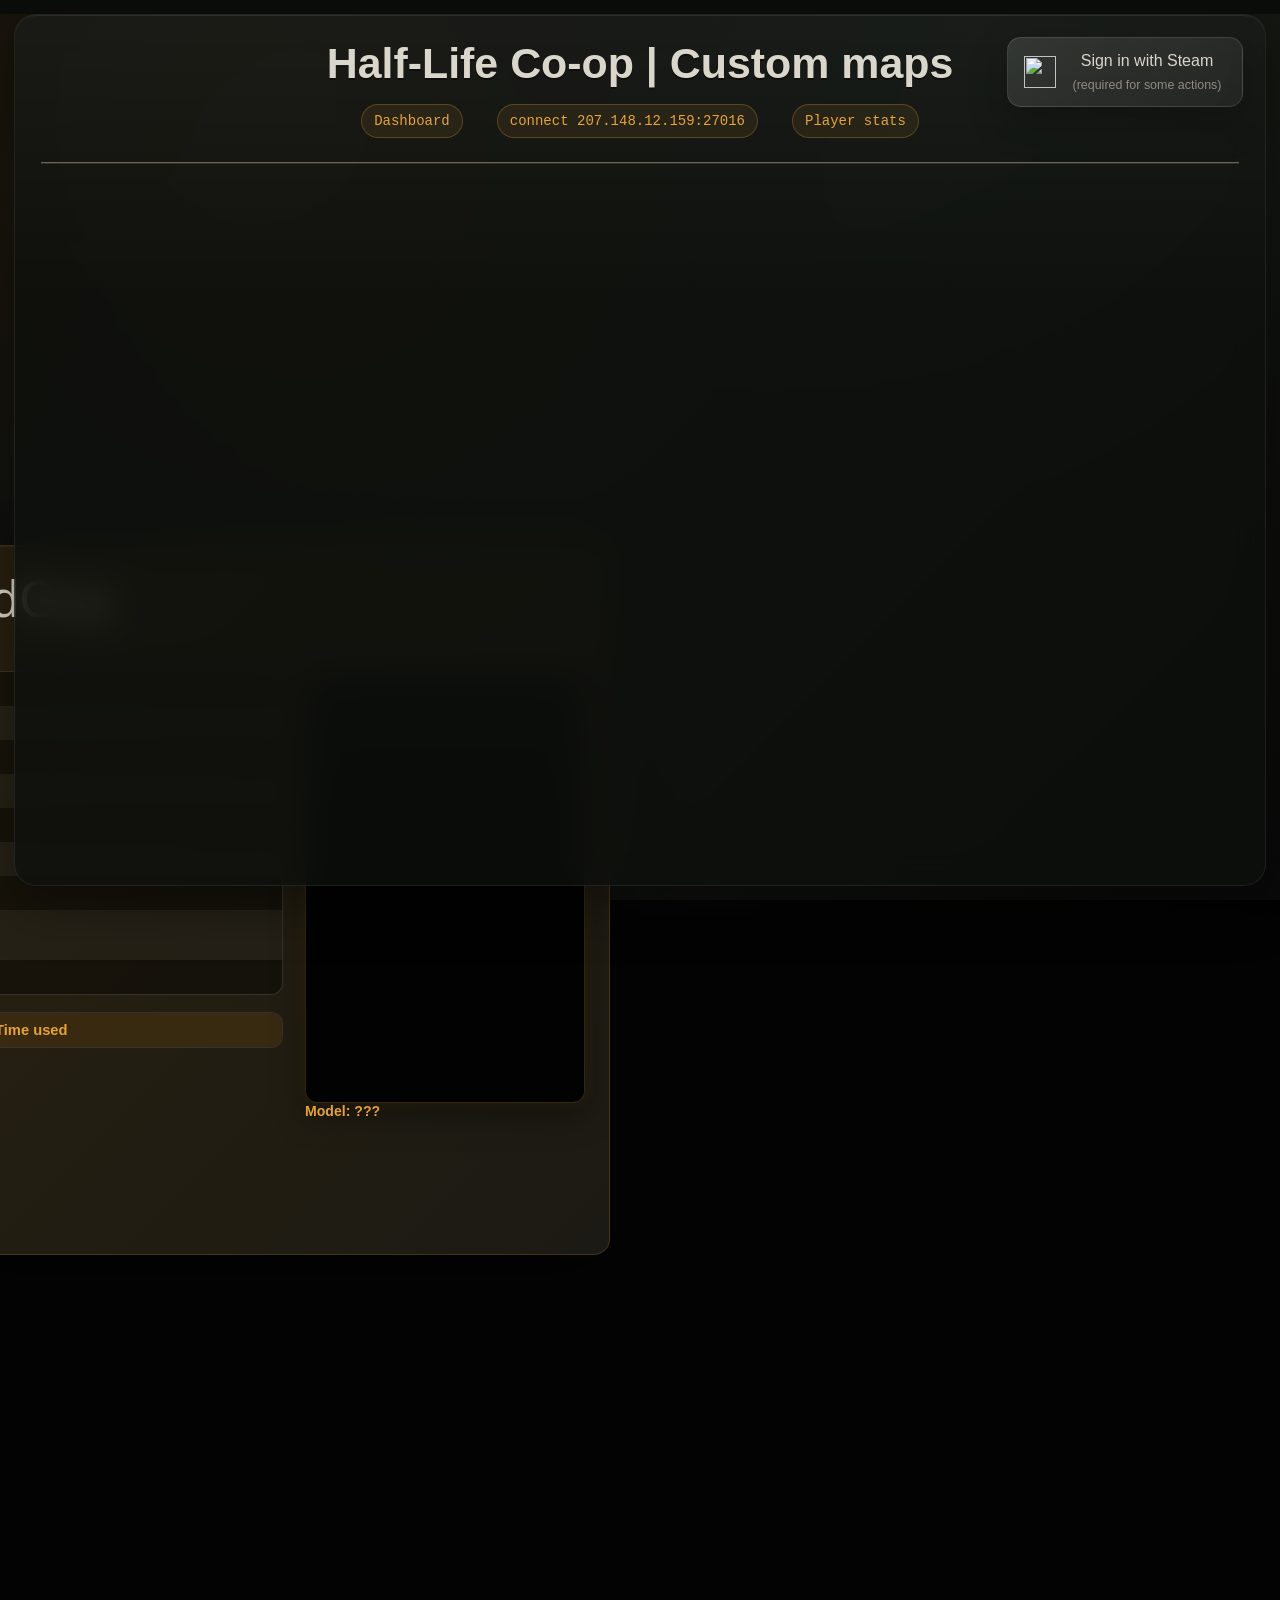
==== commit be1df341: "Polish redesign and lock mock data to local" ====
--- a/index.html
+++ b/index.html
@@ -821,12 +821,12 @@
 			}
 		</style>
 		<link rel="stylesheet" href="hlcoop-modern.css">
-		<title id="tab_title">Half-Life Co-op</title>
+		<title id="tab_title">Half-Life Co-op | Custom maps</title>
 	</head>
 
 	<body>
 		<div id="content">
-			<h1 id="server_name">Half-Life Co-op</h1>
+			<h1 id="server_name">Half-Life Co-op | Custom maps</h1>
 			<div id="server_link_container">
 				<a class="server_link" href="/hlcoop_web/">Dashboard</a>
 				<a class="server_link" target="_blank" href="steam://connect/207.148.12.159:27016">connect 207.148.12.159:27016</a>
--- a/hlcoop-modern.css
+++ b/hlcoop-modern.css
@@ -4,14 +4,14 @@
 	--hl-panel-soft: rgba(28, 30, 26, 0.78);
 	--hl-line: rgba(255, 177, 58, 0.22);
 	--hl-line-cold: rgba(159, 255, 128, 0.18);
-	--hl-text: #ece9df;
-	--hl-muted: #a6a093;
-	--hl-orange: #ffb13a;
-	--hl-orange-strong: #ff8c1a;
-	--hl-green: #78ff6d;
-	--hl-blue: #94c8ff;
-	--hl-red: #ff6464;
-	--hl-shadow: 0 24px 80px rgba(0, 0, 0, 0.45);
+	--hl-text: #d9d5ca;
+	--hl-muted: #8d887e;
+	--hl-orange: #e6a13a;
+	--hl-orange-strong: #df8c25;
+	--hl-green: #78e86e;
+	--hl-blue: #8fbded;
+	--hl-red: #ee6868;
+	--hl-shadow: 0 18px 56px rgba(0, 0, 0, 0.38);
 	--hl-radius: 16px;
 	color-scheme: dark;
 }
@@ -26,15 +26,17 @@
 	width: 100%;
 	background: var(--hl-bg) !important;
 	color: var(--hl-text);
-	font-family: "Inter", "Segoe UI", system-ui, -apple-system, BlinkMacSystemFont, sans-serif !important;
+	font-family: "Trebuchet MS", Trebuchet, "Segoe UI", Arial, Helvetica, sans-serif !important;
 	letter-spacing: 0 !important;
+	-webkit-font-smoothing: antialiased;
+	text-rendering: optimizeLegibility;
 }
 
 body {
 	margin: 0 !important;
 	background:
-		radial-gradient(circle at 18% 8%, rgba(255, 140, 26, 0.14), transparent 32rem),
-		radial-gradient(circle at 78% 4%, rgba(112, 255, 96, 0.08), transparent 28rem),
+		radial-gradient(circle at 18% 8%, rgba(255, 140, 26, 0.09), transparent 32rem),
+		radial-gradient(circle at 78% 4%, rgba(112, 255, 96, 0.045), transparent 28rem),
 		linear-gradient(135deg, #0c0d0a 0%, #151712 48%, #080908 100%) !important;
 	overflow-x: hidden;
 }
@@ -45,8 +47,8 @@
 	inset: 0;
 	pointer-events: none;
 	background:
-		linear-gradient(rgba(255, 255, 255, 0.025) 1px, transparent 1px),
-		linear-gradient(90deg, rgba(255, 255, 255, 0.018) 1px, transparent 1px);
+		linear-gradient(rgba(255, 255, 255, 0.017) 1px, transparent 1px),
+		linear-gradient(90deg, rgba(255, 255, 255, 0.012) 1px, transparent 1px);
 	background-size: 42px 42px;
 	mask-image: linear-gradient(to bottom, rgba(0, 0, 0, 0.6), transparent 78%);
 	z-index: 0;
@@ -75,7 +77,7 @@
 	min-height: calc(100vh - 28px);
 	margin: 14px !important;
 	padding: clamp(16px, 2vw, 28px) !important;
-	background: rgba(13, 15, 13, 0.72) !important;
+	background: rgba(14, 16, 14, 0.78) !important;
 	border: 1px solid rgba(255, 255, 255, 0.08) !important;
 	border-radius: 22px !important;
 	box-shadow: var(--hl-shadow), inset 0 1px rgba(255, 255, 255, 0.08) !important;
@@ -117,11 +119,11 @@
 h1#server_name {
 	margin: 0 0 18px !important;
 	color: var(--hl-text) !important;
-	font-size: clamp(2.35rem, 3.7vw, 4.35rem) !important;
-	font-weight: 800 !important;
+	font-size: clamp(2.15rem, 3.35vw, 3.9rem) !important;
+	font-weight: 750 !important;
 	line-height: 1.05 !important;
 	text-align: center !important;
-	text-shadow: 0 0 28px rgba(255, 177, 58, 0.18) !important;
+	text-shadow: 0 2px 0 rgba(0, 0, 0, 0.55) !important;
 	height: auto !important;
 	padding: 0 !important;
 }
@@ -143,7 +145,7 @@
 	margin: 0 auto 22px !important;
 	color: var(--hl-orange) !important;
 	font-family: ui-monospace, "SFMono-Regular", Menlo, Consolas, monospace !important;
-	font-size: clamp(0.92rem, 1.3vw, 1.25rem) !important;
+	font-size: clamp(0.9rem, 1.05vw, 1.12rem) !important;
 }
 
 .server_link {
@@ -336,9 +338,9 @@
 	background: #020302 !important;
 	border: 0 !important;
 	color: #d7d4ca;
-	font-family: ui-monospace, "SFMono-Regular", Menlo, Consolas, monospace !important;
-	font-size: 0.95rem !important;
-	line-height: 1.55 !important;
+	font-family: "Trebuchet MS", Trebuchet, "Segoe UI", Arial, Helvetica, sans-serif !important;
+	font-size: 1rem !important;
+	line-height: 1.45 !important;
 	text-shadow: none !important;
 }
 
@@ -348,6 +350,13 @@
 
 .chat_time {
 	color: rgba(236, 233, 223, 0.42) !important;
+	transition: color 140ms ease, text-shadow 140ms ease;
+	cursor: help;
+}
+
+.chat_time:hover {
+	color: rgba(236, 233, 223, 0.72) !important;
+	text-shadow: 0 0 12px rgba(255, 177, 58, 0.12);
 }
 
 .player_name,
@@ -355,6 +364,16 @@
 	color: var(--hl-blue) !important;
 	font-weight: 700;
 	cursor: pointer;
+	text-decoration: none;
+	transition: color 140ms ease, text-shadow 140ms ease;
+}
+
+.player_name:hover,
+.chat_message .player_name:hover {
+	color: #c7e2ff !important;
+	text-shadow: 0 0 14px rgba(148, 200, 255, 0.28);
+	text-decoration: underline;
+	text-underline-offset: 3px;
 }
 
 .chat_text,
@@ -422,7 +441,7 @@
 	display: block !important;
 	margin: 0 0 8px !important;
 	color: var(--hl-text) !important;
-	font-size: 1rem !important;
+	font-size: 0.96rem !important;
 	font-weight: 800 !important;
 	text-align: left !important;
 }
@@ -438,7 +457,7 @@
 	border: 1px solid rgba(255, 177, 58, 0.32) !important;
 	border-radius: 14px !important;
 	background: #030403 !important;
-	box-shadow: 0 0 0 1px rgba(0, 0, 0, 0.55), 0 20px 42px rgba(0, 0, 0, 0.34) !important;
+	box-shadow: 0 0 0 1px rgba(0, 0, 0, 0.55), 0 16px 32px rgba(0, 0, 0, 0.3) !important;
 	transition: transform 160ms ease, border-color 160ms ease, box-shadow 160ms ease;
 }
 
@@ -458,7 +477,7 @@
 	padding: 9px 14px !important;
 	background: linear-gradient(180deg, rgba(0, 0, 0, 0.9), rgba(0, 0, 0, 0.48)) !important;
 	color: var(--hl-orange) !important;
-	font-size: 1rem !important;
+	font-size: 0.96rem !important;
 	font-weight: 850 !important;
 	text-align: left !important;
 	text-overflow: ellipsis;
@@ -535,7 +554,7 @@
 
 #current_map .map_title,
 #next_map .map_title {
-	font-size: 1.08rem !important;
+	font-size: 1rem !important;
 }
 
 #show_maps_button,
@@ -635,7 +654,7 @@
 	border-collapse: separate !important;
 	border-spacing: 0 !important;
 	color: var(--hl-text) !important;
-	font-size: 0.95rem !important;
+	font-size: 0.92rem !important;
 }
 
 #player_list1:not(.web_users) th:nth-child(n+7),
@@ -909,29 +928,38 @@
 	display: block;
 	width: 100% !important;
 	height: auto !important;
+	overflow: hidden !important;
+	border: 1px solid rgba(255, 177, 58, 0.2) !important;
+	border-radius: 12px !important;
+	background:
+		linear-gradient(180deg, rgba(255, 255, 255, 0.025), transparent 32%),
+		#020202 !important;
+	box-shadow: 0 14px 32px rgba(0, 0, 0, 0.34), 0 0 18px rgba(255, 177, 58, 0.08) !important;
 }
 
 #player_profile .avatar_img,
 #player_profile .spray_img,
 #player_profile .pmodel_img {
-	border-radius: 12px !important;
-	border: 1px solid rgba(255, 177, 58, 0.18) !important;
-	background: rgba(0, 0, 0, 0.44) !important;
-	box-shadow: 0 18px 44px rgba(0, 0, 0, 0.34) !important;
-	object-fit: contain;
+	display: block !important;
+	border: 0 !important;
+	border-radius: 0 !important;
+	background: transparent !important;
+	box-shadow: none !important;
+	object-fit: contain !important;
 }
 
 #player_profile .avatar_img,
 #player_profile .spray_img {
 	width: 100% !important;
-	height: auto !important;
+	height: 100% !important;
 	aspect-ratio: 1 / 1;
+	padding: 8px;
 }
 
 #player_profile .pmodel_img {
 	width: 100% !important;
 	height: 430px !important;
-	object-fit: contain !important;
+	padding: 14px;
 }
 
 #player_profile .caption,
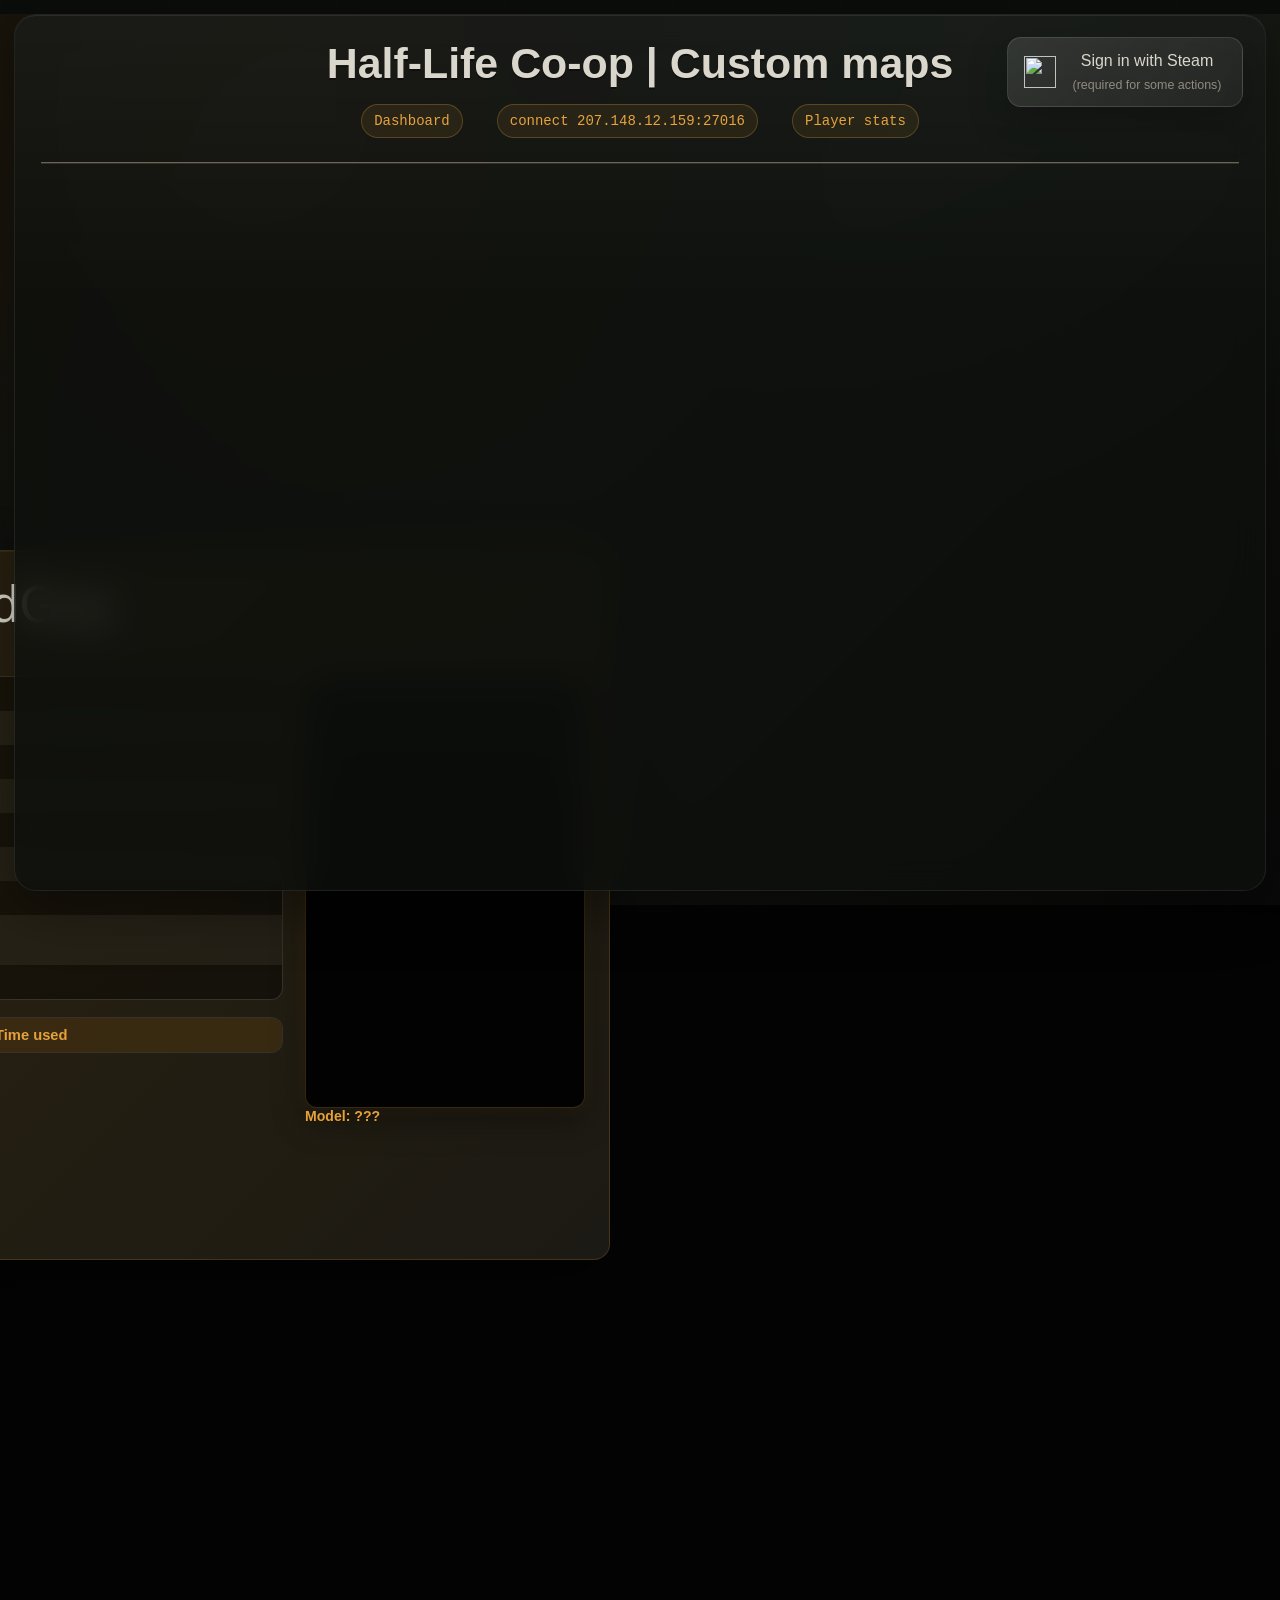
==== commit 86003d39: "Restore upcoming maps toggle and dedupe chat names" ====
--- a/index.html
+++ b/index.html
@@ -843,8 +843,7 @@
 		
 			<div id="content-container" class="hidden">
 				<div id="player_list_container">
-					<div id="player_list_content">
-						<button id="show_maps_button">Show upcoming maps</button>
+					<div id="player_list_content">
 						<h2 class="list_header_container">
 							<div id="pcount_header" class="list_header selected">Players (<span class="pcount">?</span>)</div>
 							<div id="wcount_header" class="list_header">Web Clients (<span class="wcount">?</span>)</div>
@@ -877,11 +876,11 @@
 							<input id="send_message" type="text" placeholder="Send message..." maxlength="123" title="Type here and press Enter to send a chat message to the server">
 							<div id="cooldown-text" class="hidden">Wait <span id="cooldown-timer">X</span> seconds</div>
 						</div>
-					</div>
-				</div>
-				
-				<div id="map_list_container">
-					<div id="active_maps">
+					</div>
+				</div>
+				
+				<div id="map_list_container">
+					<div id="active_maps">
 						<div id="current_map_container">
 							<h2>Current map<span id="series_counter"></span></h2>
 							<a id="current_map" class="map_container" href="" target="_blank">
@@ -903,10 +902,11 @@
 								<img class="like_button" src="icon/thumbs_up.png"/>
 								<img class="fav_button" src="icon/favorite.png"/>
 								<img class="dislike_button" src="icon/thumbs_down.png"/>
-							</a>
-						</div>
-					</div>
-					<h2 id="upcoming_maps_header"><span id="upcoming_title">Upcoming maps</span> (<span id="upcoming_maps_count">?</span>) <span class="tooltip" title="Maps displayed here depend on who is currently in the server. A new player joining may cause this map list to change completely.
+							</a>
+						</div>
+					</div>
+					<button id="show_maps_button">Show upcoming maps</button>
+					<h2 id="upcoming_maps_header"><span id="upcoming_title">Upcoming maps</span> (<span id="upcoming_maps_count">?</span>) <span class="tooltip" title="Maps displayed here depend on who is currently in the server. A new player joining may cause this map list to change completely.
 
 The server tries to pick maps that haven't been played in the longest time. Every map should feel fresh and no one should have to replay the same map for another month or so. Map ratings determine selection order after the upcoming maps pool is filled.
 
--- a/hlcoop-modern.css
+++ b/hlcoop-modern.css
@@ -213,11 +213,12 @@
 #content-container {
 	display: grid !important;
 	grid-template-columns: minmax(520px, 0.9fr) minmax(680px, 1.1fr);
+	grid-template-rows: auto auto;
 	grid-template-areas:
 		"chat maps"
 		"chat players";
 	gap: clamp(18px, 2vw, 26px);
-	align-items: stretch;
+	align-items: start;
 	border-top: 0 !important;
 	padding-top: 0 !important;
 	height: auto !important;
@@ -266,6 +267,8 @@
 	flex-direction: column !important;
 	min-width: 0;
 	min-height: 0;
+	height: clamp(520px, calc(100vh - 220px), 760px) !important;
+	max-height: 760px !important;
 }
 
 #player_list_content {
@@ -332,8 +335,10 @@
 #chat_box {
 	flex: 1 1 auto;
 	height: auto !important;
-	min-height: 500px;
+	min-height: 0 !important;
 	max-height: none !important;
+	overflow-y: auto !important;
+	overflow-x: hidden !important;
 	padding: 18px 18px 12px !important;
 	background: #020302 !important;
 	border: 0 !important;
@@ -342,6 +347,22 @@
 	font-size: 1rem !important;
 	line-height: 1.45 !important;
 	text-shadow: none !important;
+	scrollbar-color: rgba(230, 161, 58, 0.45) rgba(255, 255, 255, 0.04);
+	scrollbar-width: thin;
+}
+
+#chat_box::-webkit-scrollbar {
+	width: 10px;
+}
+
+#chat_box::-webkit-scrollbar-track {
+	background: rgba(255, 255, 255, 0.04);
+}
+
+#chat_box::-webkit-scrollbar-thumb {
+	background: rgba(230, 161, 58, 0.42);
+	border-radius: 999px;
+	border: 2px solid #020302;
 }
 
 .chat_message {
@@ -433,8 +454,18 @@
 
 #upcoming_maps_header,
 #upcoming_maps,
-#filter_maps_container {
+#filter_maps_container,
+#hide_maps_button {
 	display: none !important;
+}
+
+#content.show_upcoming #upcoming_maps_header,
+#content.show_upcoming #upcoming_maps {
+	display: block !important;
+}
+
+#content.show_upcoming #filter_maps_container {
+	display: flex !important;
 }
 
 .map_label {
@@ -568,7 +599,22 @@
 
 #show_maps_button,
 #hide_maps_button {
+	display: inline-flex !important;
+	align-items: center;
+	justify-content: center;
+	margin: 4px auto 0 !important;
+}
+
+#content.show_upcoming #show_maps_button {
 	display: none !important;
+}
+
+#content:not(.show_upcoming) #hide_maps_button {
+	display: none !important;
+}
+
+#content.show_upcoming #hide_maps_button {
+	display: inline-flex !important;
 }
 
 #show_maps_button,
@@ -1044,6 +1090,11 @@
 		height: 48vh !important;
 	}
 
+	#chat_content {
+		height: 52vh !important;
+		max-height: none !important;
+	}
+
 	#login_but {
 		position: static !important;
 		width: fit-content;
